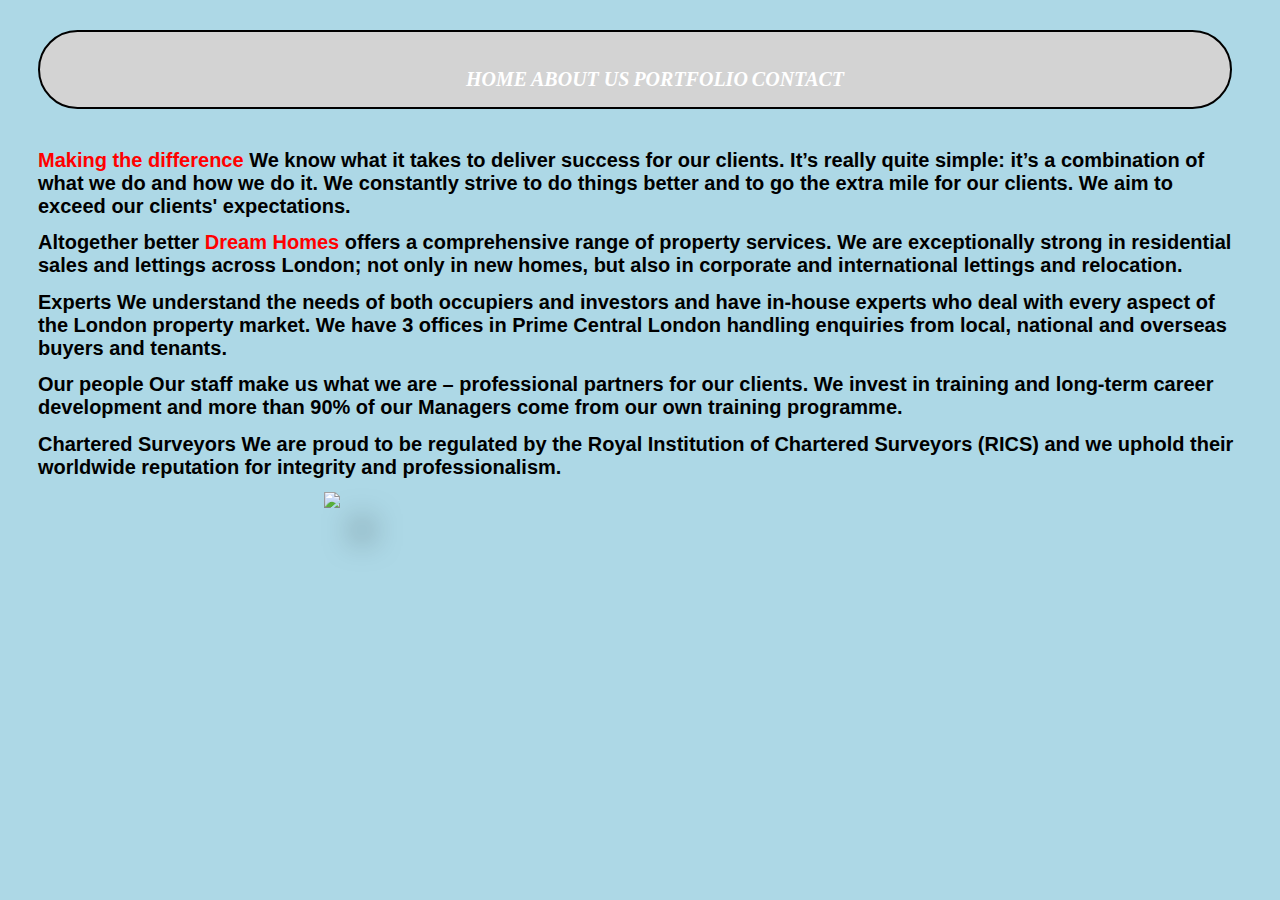
==== about.html @ 24ad8ba5 "firstcommit" ====
<!DOCTYPE html>
<html lang="en">
<head>
    <meta charset="UTF-8">
    <meta name="viewport" content="width=device-width, initial-scale=1.0">
    <title>Document</title>
</head>
<body>

    <nav>
        <ul>
          <li><a href="index.html">Home</a></li>
          <li><a href="about.html">About Us</a></li>
          <li><a href="portfolio.html">Portfolio</a></li>
          <li><a href="contact.html">Contact</a></li>
        </ul>
      </nav>

      <div class="about">
        <h1><span class="making">Making the difference</span>
            We know what it takes to deliver success for our clients. It’s really quite simple: it’s a combination of what we do and how we do it. We constantly strive to do things better and to go the extra mile for our clients. We aim to exceed our clients' expectations.</h1>
            
            <h1>Altogether better
            <span class="homes">Dream Homes</span> offers a comprehensive range of property services. We are exceptionally strong in residential sales and lettings across London; not only in new homes, but also in corporate and international lettings and relocation.</h1>
            
            <h1>Experts
            We understand the needs of both occupiers and investors and have in-house experts who deal with every aspect of the London property market. We have 3 offices in Prime Central London handling enquiries from local, national and overseas buyers and tenants.</h1>
            
            <h1>Our people
             Our staff make us what we are – professional partners for our clients. We invest in training and long-term career development and more than 90% of our Managers come from our own training programme.</h1> 
            
            <h1>Chartered Surveyors
            We are proud to be regulated by the Royal Institution of Chartered Surveyors (RICS) and we uphold their worldwide reputation for integrity and professionalism. </h1>
            </div>
    
    <div class="brick"> 
        <img src="brick-country-home.jpg">
        
    </div>        


<style>
.making {
    color: red;
}
.making:hover {
    color: white;
    cursor: pointer;
    transition: color 1s ease-in-out 2ms;
    
}
.homes {
    color: red;
    
}
.homes:hover {
    cursor: pointer; 
    color: white;  
    transition: color 1s ease-in-out 2ms;
}

.brick img {
    max-width: 50%;
    height: auto;
    margin-left: 25%;
    box-shadow: 30px 30px 30px rgba(0, 0, 0, 0.5);
}
.brick img:hover {
                animation: bounce 1.5s ease-in-out 3ms;}
                @keyframes bounce {
            10%, 50%, 30%, 80%, 100% {
                transform: translateY(0);
            }
            40% {
                transform: translateY(-30px); /* Adjust the bounce height as needed */
            }
            60% {
                transform: translateY(-30px); /* Adjust the bounce height as needed */
            }
        }
    


body {
    background-color: lightblue;
}    

.about {
    font-size: 10px;
    font-weight: 400;
    font-family: Arial, Helvetica, sans-serif;
    margin-top: 40px;
    margin-right: 30px;
    margin-left: 30px;
    
}
nav {
    
    border: 2px solid black;
    z-index: 10;
    margin-top: 30px;
    margin-left: 30px;
    margin-right: 40px;
    border-radius: 40px;
    background-color: lightgrey;
    
    
    
    }
    nav ul {
    text-align: center;
    
    }
    nav ul li {
        display: inline-block;
        position: relative;
        text-decoration: none;
        margin-top: 20px;
        
        
    }
    nav ul li a {
        text-decoration: none;
        text-decoration-color: yellow;
        color: white;
        font-weight: bold;
        font-style: italic;
        text-transform: uppercase;
        font-size: 20px;        
        
    }
    nav ul li a:hover {
        color: yellow;
        font-size: 1.6em;
        transition: color 1.5s ease-in 2ms;
    }    
        
    
    

</style>




        </body>
</html>
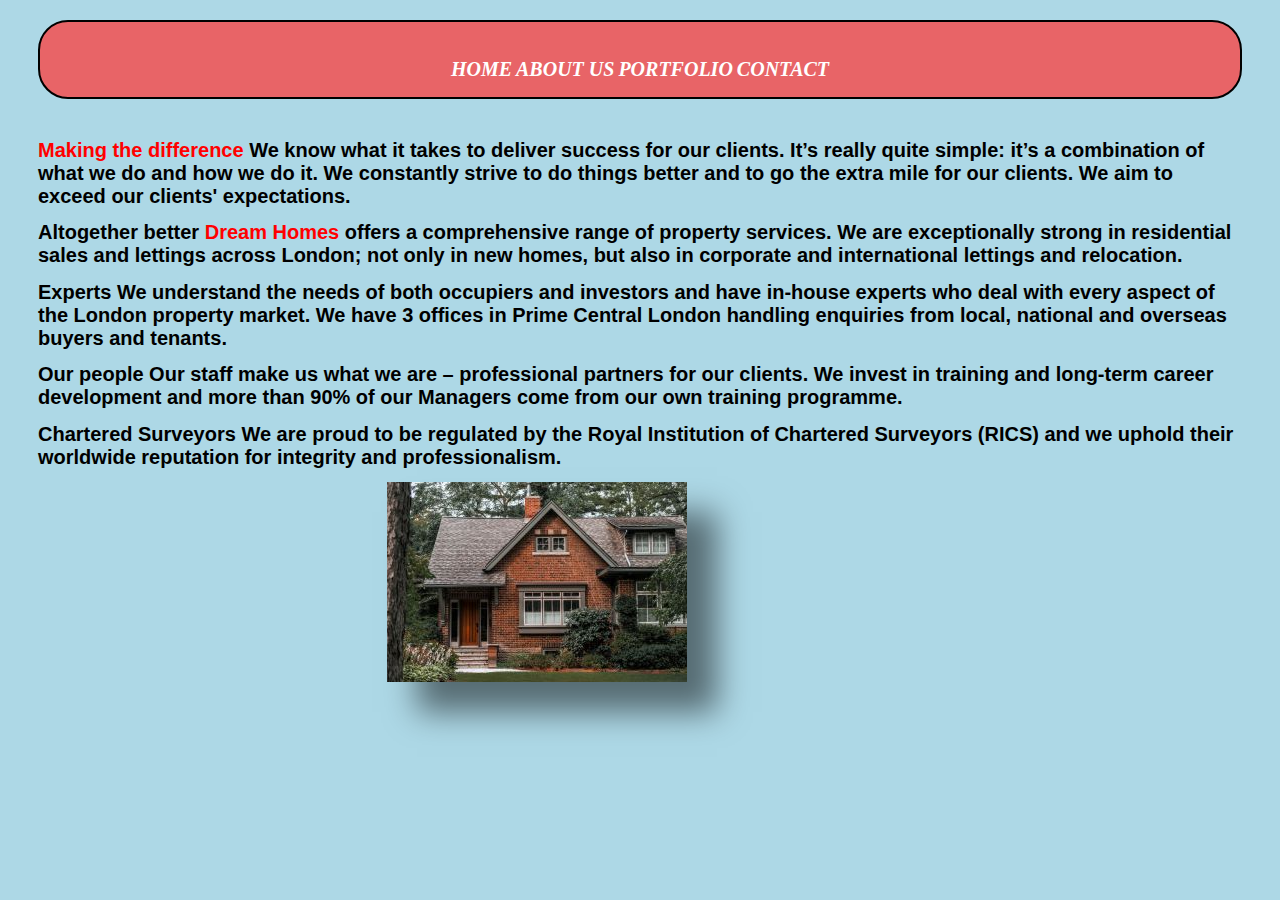
==== commit 3befd01b: "Update about.html" ====
--- a/about.html
+++ b/about.html
@@ -62,7 +62,7 @@
 .brick img {
     max-width: 50%;
     height: auto;
-    margin-left: 25%;
+    margin-left: 30%;
     box-shadow: 30px 30px 30px rgba(0, 0, 0, 0.5);
 }
 .brick img:hover {
@@ -98,12 +98,12 @@
     
     border: 2px solid black;
     z-index: 10;
-    margin-top: 30px;
+    margin-top: 20px;
     margin-left: 30px;
-    margin-right: 40px;
-    border-radius: 40px;
-    background-color: lightgrey;
-    
+    margin-right: 30px;
+    border-radius: 30px;
+    background-color: rgba(249, 67, 67, 0.78);
+    padding-right: 40px;
     
     
     }
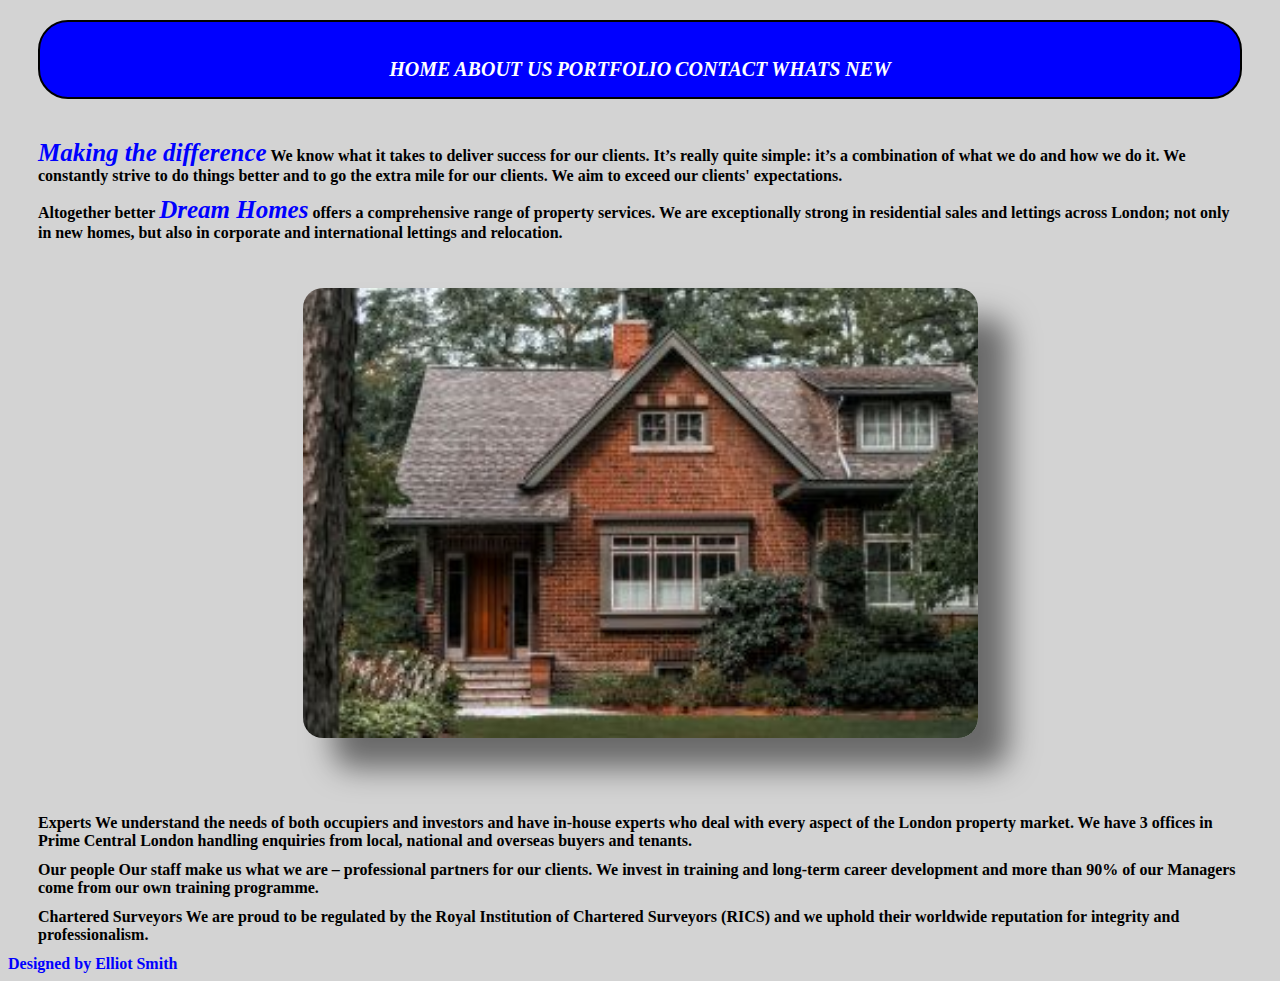
==== commit 107d57ac: "run" ====
--- a/about.html
+++ b/about.html
@@ -13,6 +13,7 @@
           <li><a href="about.html">About Us</a></li>
           <li><a href="portfolio.html">Portfolio</a></li>
           <li><a href="contact.html">Contact</a></li>
+          <li><a href="Whats new.html">Whats new</a></li>
         </ul>
       </nav>
 
@@ -22,7 +23,18 @@
             
             <h1>Altogether better
             <span class="homes">Dream Homes</span> offers a comprehensive range of property services. We are exceptionally strong in residential sales and lettings across London; not only in new homes, but also in corporate and international lettings and relocation.</h1>
+            </div>
+            <br>
+            <br>
+            <div class="brick"> 
+                <img src="brick-country-home.jpg">
+                
+            </div> 
             
+            
+            <br>
+            <br>       
+            <div class="experts">
             <h1>Experts
             We understand the needs of both occupiers and investors and have in-house experts who deal with every aspect of the London property market. We have 3 offices in Prime Central London handling enquiries from local, national and overseas buyers and tenants.</h1>
             
@@ -32,16 +44,19 @@
             <h1>Chartered Surveyors
             We are proud to be regulated by the Royal Institution of Chartered Surveyors (RICS) and we uphold their worldwide reputation for integrity and professionalism. </h1>
             </div>
+
+            <footer class="foot">
+                Designed by Elliot Smith
+            </footer>
     
-    <div class="brick"> 
-        <img src="brick-country-home.jpg">
-        
-    </div>        
+    
 
 
 <style>
 .making {
-    color: red;
+    color: blue;
+    font-style: italic;
+    font-size: 25px;
 }
 .making:hover {
     color: white;
@@ -49,9 +64,19 @@
     transition: color 1s ease-in-out 2ms;
     
 }
+.experts {
+    font-size: 8px;
+    font-weight: 400;
+    font-family: 'Times New Roman', Times, serif;
+    margin-top: 40px;
+    margin-right: 30px;
+    margin-left: 30px;
+       
+}
 .homes {
-    color: red;
-    
+    color: blue;
+    font-style: italic;
+    font-size: 25px;
 }
 .homes:hover {
     cursor: pointer; 
@@ -59,12 +84,22 @@
     transition: color 1s ease-in-out 2ms;
 }
 
-.brick img {
-    max-width: 50%;
-    height: auto;
-    margin-left: 30%;
+.brick img {    
+    
     box-shadow: 30px 30px 30px rgba(0, 0, 0, 0.5);
-}
+    
+    border-radius: 20px;
+    display: flex;
+      justify-content: center;
+      align-items: center;
+      height: 50vh; 
+    }
+    img {
+        max-width: 100%;
+        height: auto;
+        margin: 0 auto;
+    }
+
 .brick img:hover {
                 animation: bounce 1.5s ease-in-out 3ms;}
                 @keyframes bounce {
@@ -82,13 +117,13 @@
 
 
 body {
-    background-color: lightblue;
+    background-color: lightgray;
 }    
 
 .about {
-    font-size: 10px;
+    font-size: 8px;
     font-weight: 400;
-    font-family: Arial, Helvetica, sans-serif;
+    font-family: 'Times New Roman', Times, serif;
     margin-top: 40px;
     margin-right: 30px;
     margin-left: 30px;
@@ -102,7 +137,7 @@
     margin-left: 30px;
     margin-right: 30px;
     border-radius: 30px;
-    background-color: rgba(249, 67, 67, 0.78);
+    background-color: blue;
     padding-right: 40px;
     
     
@@ -134,7 +169,11 @@
         font-size: 1.6em;
         transition: color 1.5s ease-in 2ms;
     }    
-        
+     
+    .foot {
+        font-weight: bold;
+        color: blue;
+    }
     
     
 
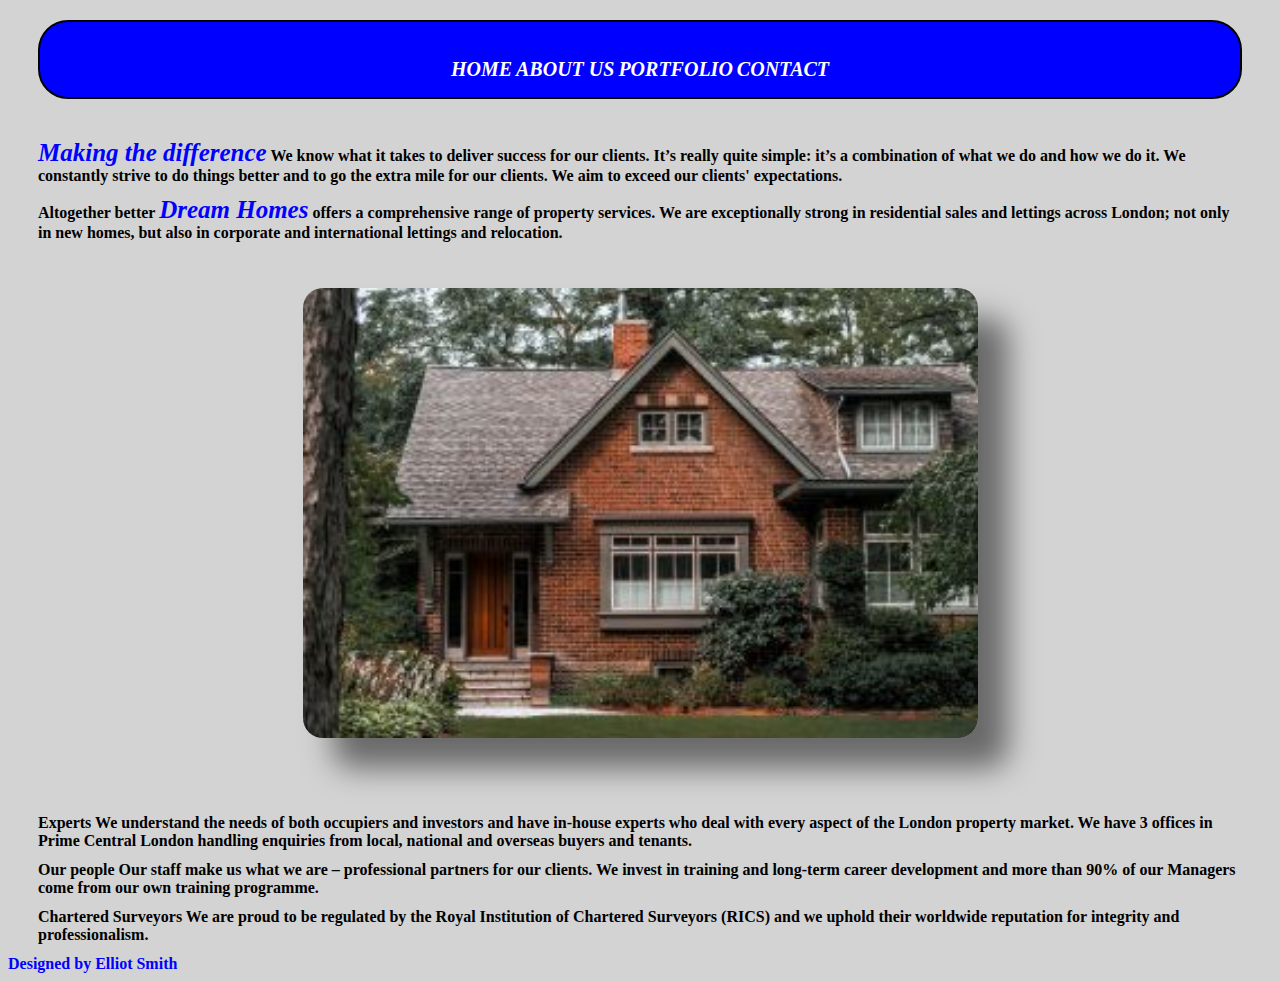
==== commit 296bb726: "run" ====
--- a/about.html
+++ b/about.html
@@ -13,7 +13,7 @@
           <li><a href="about.html">About Us</a></li>
           <li><a href="portfolio.html">Portfolio</a></li>
           <li><a href="contact.html">Contact</a></li>
-          <li><a href="Whats new.html">Whats new</a></li>
+          
         </ul>
       </nav>
 
